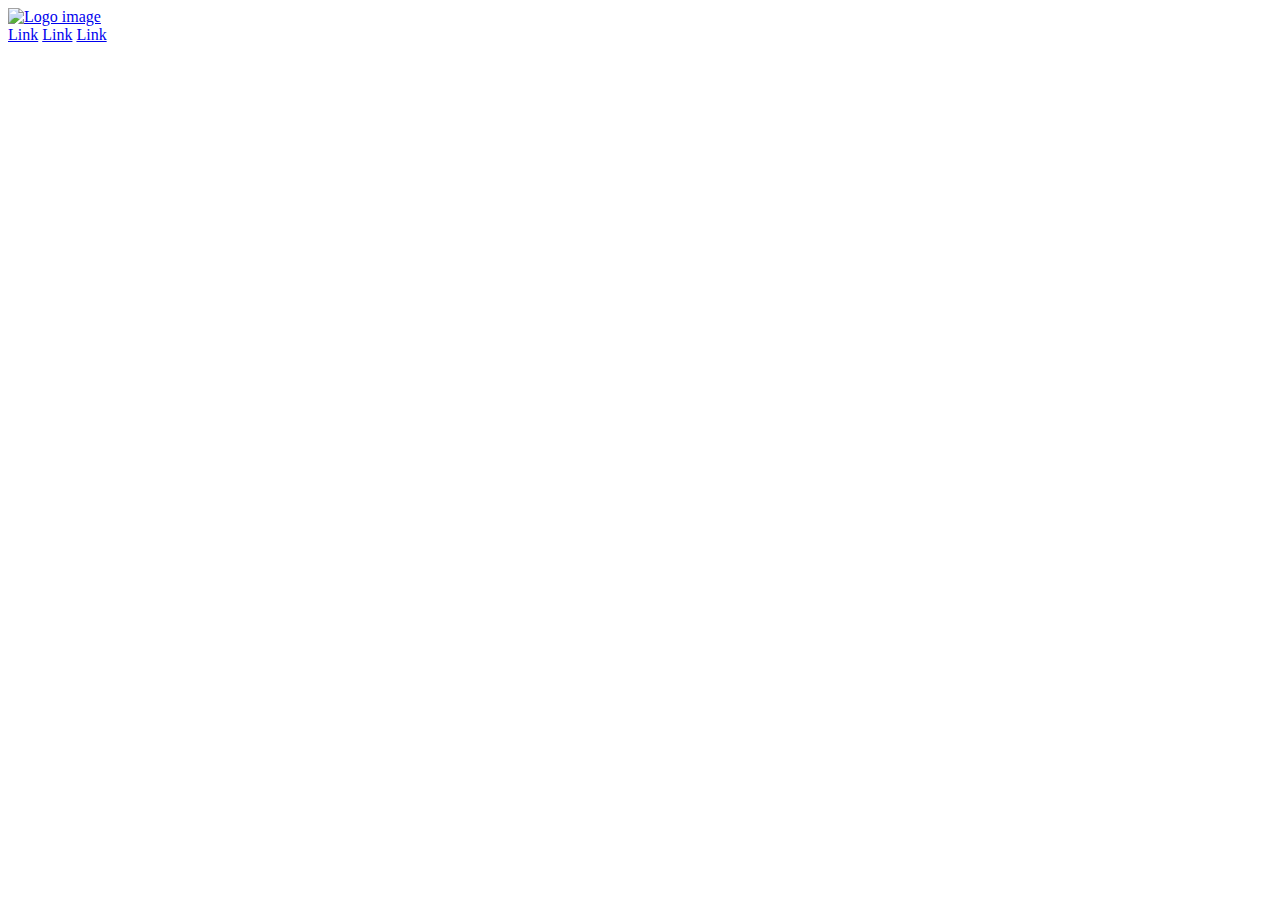
==== html_advanced/index.html @ c26e6ccd "Completed task 1" ====
<!DOCTYPE html>
<html>
    <head>
    </head>
    <body>
        <header>
            <div>
                <a href="https://www.google.com/"><img src="https://media.istockphoto.com/id/1371547852/photo/hello-and-welcome-written-white-lightbox-sitting-on-blue-background.jpg?s=612x612&w=0&k=20&c=yHoWPj8ku6gylmAngW2QSgHY-gNaaO5baG-ozYWZq1c=" alt="Logo image" width="100px"</a>
                <div>
                    <a href="https://www.google.com/">Link</a>
                    <a href="https://www.google.com/">Link</a>
                    <a href="https://www.google.com/">Link</a>
                </div>
            </div>
        </header>
    </body>
</html>
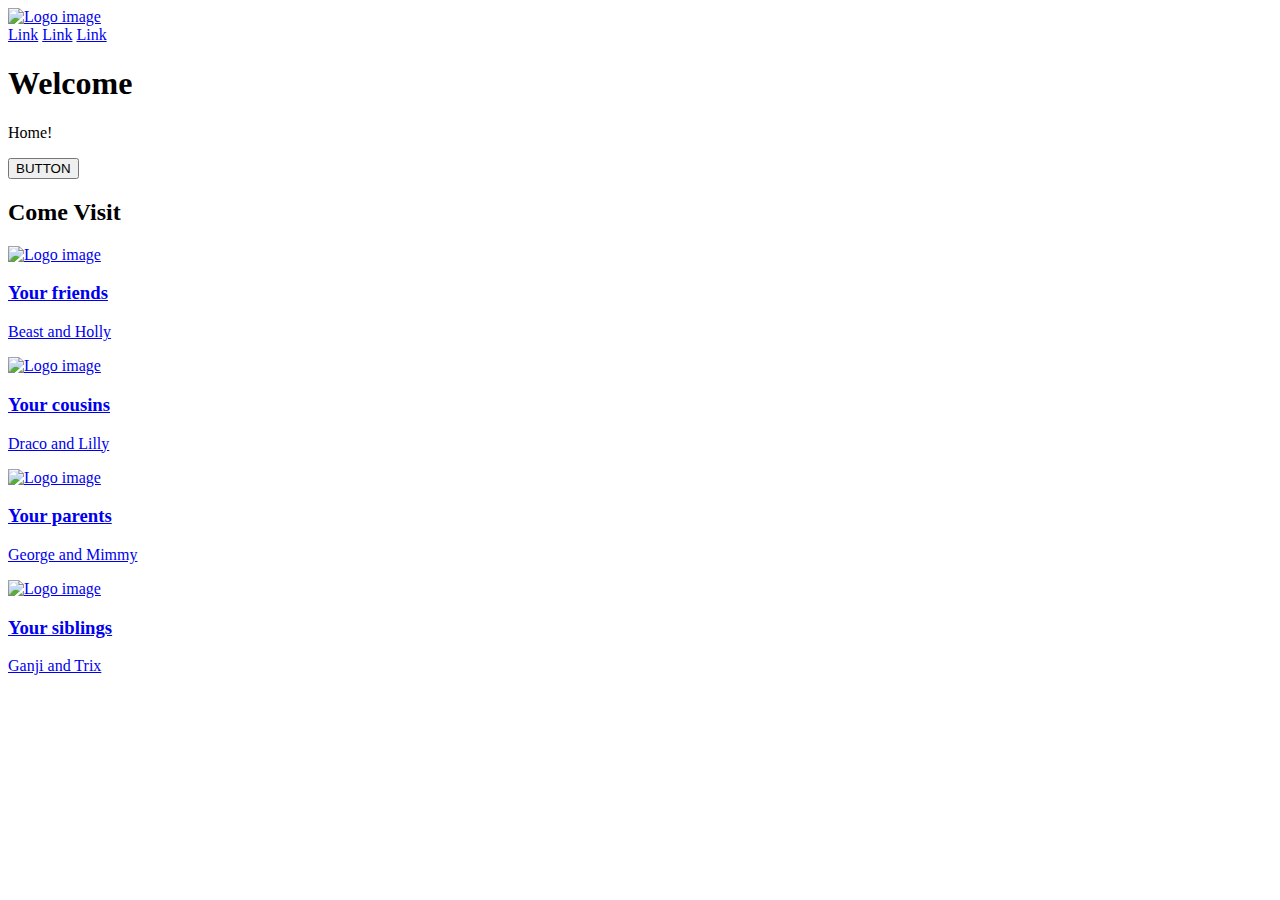
==== commit ef28f32a: "Added main, section, and divs w/ it's properties" ====
--- a/html_advanced/index.html
+++ b/html_advanced/index.html
@@ -14,4 +14,36 @@
             </div>
         </header>
     </body>
+    <main>
+        <section>
+            <div>
+                <h1>Welcome</h1>
+                <p>Home!</p>
+                <button>BUTTON</button>
+            </div>
+            <div>
+                <h2>Come Visit</h2>
+                <div>
+                    <a href="https://www.google.com/"><img src="https://media.istockphoto.com/id/1371547852/photo/hello-and-welcome-written-white-lightbox-sitting-on-blue-background.jpg?s=612x612&w=0&k=20&c=yHoWPj8ku6gylmAngW2QSgHY-gNaaO5baG-ozYWZq1c=" alt="Logo image" width="100px"</a>
+                    <h3>Your friends</h3>
+                    <p>Beast and Holly</p>
+                </div>
+                <div>
+                    <a href="https://www.google.com/"><img src="https://media.istockphoto.com/id/1371547852/photo/hello-and-welcome-written-white-lightbox-sitting-on-blue-background.jpg?s=612x612&w=0&k=20&c=yHoWPj8ku6gylmAngW2QSgHY-gNaaO5baG-ozYWZq1c=" alt="Logo image" width="100px"</a>
+                    <h3>Your cousins</h3>
+                    <p>Draco and Lilly</p>
+                </div>
+                <div>
+                    <a href="https://www.google.com/"><img src="https://media.istockphoto.com/id/1371547852/photo/hello-and-welcome-written-white-lightbox-sitting-on-blue-background.jpg?s=612x612&w=0&k=20&c=yHoWPj8ku6gylmAngW2QSgHY-gNaaO5baG-ozYWZq1c=" alt="Logo image" width="100px"</a>
+                    <h3>Your parents</h3>
+                    <p>George and Mimmy</p>
+                </div>
+                <div>
+                    <a href="https://www.google.com/"><img src="https://media.istockphoto.com/id/1371547852/photo/hello-and-welcome-written-white-lightbox-sitting-on-blue-background.jpg?s=612x612&w=0&k=20&c=yHoWPj8ku6gylmAngW2QSgHY-gNaaO5baG-ozYWZq1c=" alt="Logo image" width="100px"</a>
+                    <h3>Your siblings</h3>
+                    <p>Ganji and Trix</p>
+                </div>
+            </div>
+        </section>
+    </main>
 </html>
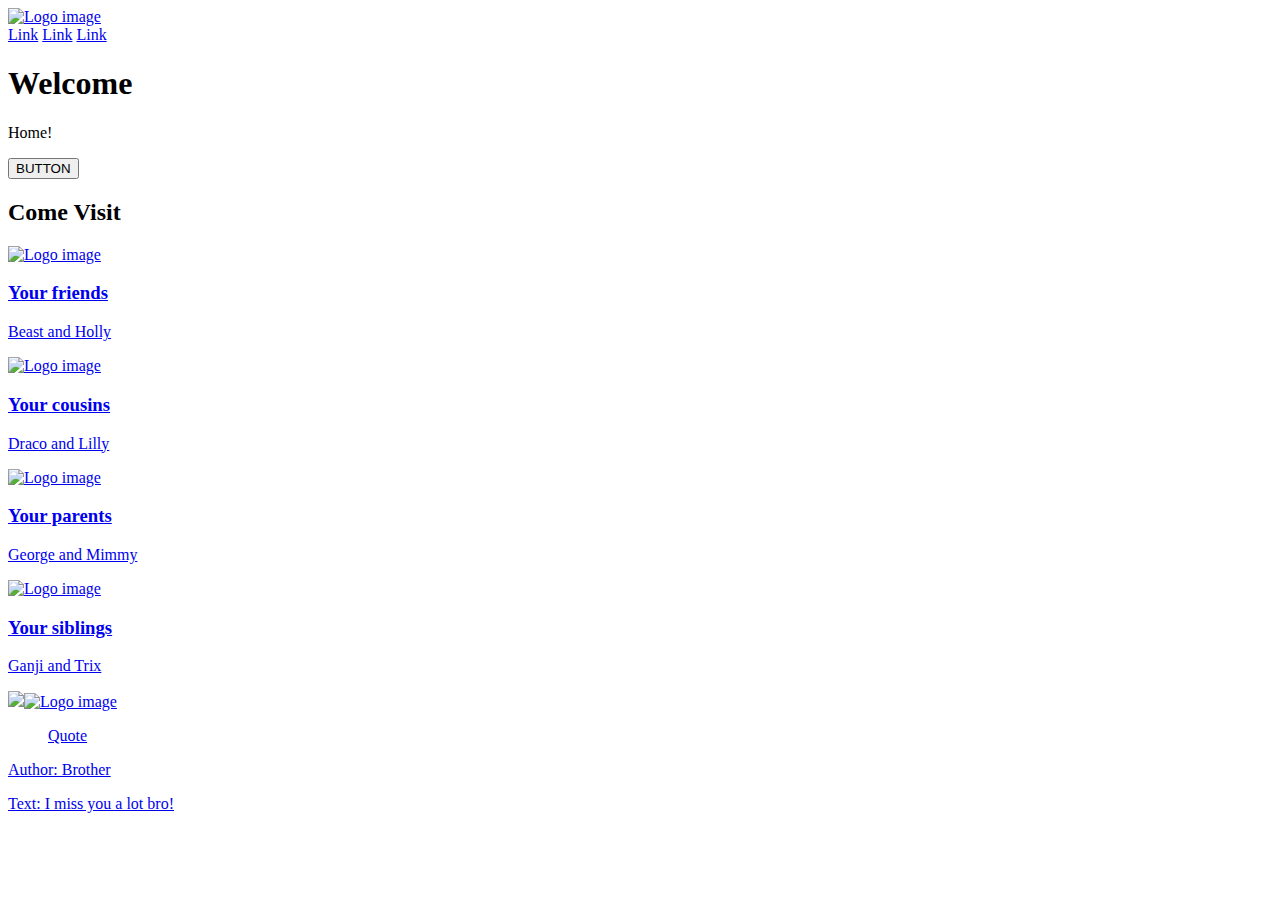
==== commit dcd9421a: "+ blockquote inside div and section" ====
--- a/html_advanced/index.html
+++ b/html_advanced/index.html
@@ -45,5 +45,15 @@
                 </div>
             </div>
         </section>
+        <section>
+            <div>
+                <a href="https://www.google.com/"><img src="<a href="https://www.google.com/"><img src="https://media.istockphoto.com/id/1371547852/photo/hello-and-welcome-written-white-lightbox-sitting-on-blue-background.jpg?s=612x612&w=0&k=20&c=yHoWPj8ku6gylmAngW2QSgHY-gNaaO5baG-ozYWZq1c=" alt="Logo image" width="100px"</a>
+                <div>
+                    <blockquote>Quote</blockquote>
+                    <p>Author: Brother</p>
+                    <p>Text: I miss you a lot bro!</p>
+                </div>
+            </div>
+        </section>
     </main>
 </html>
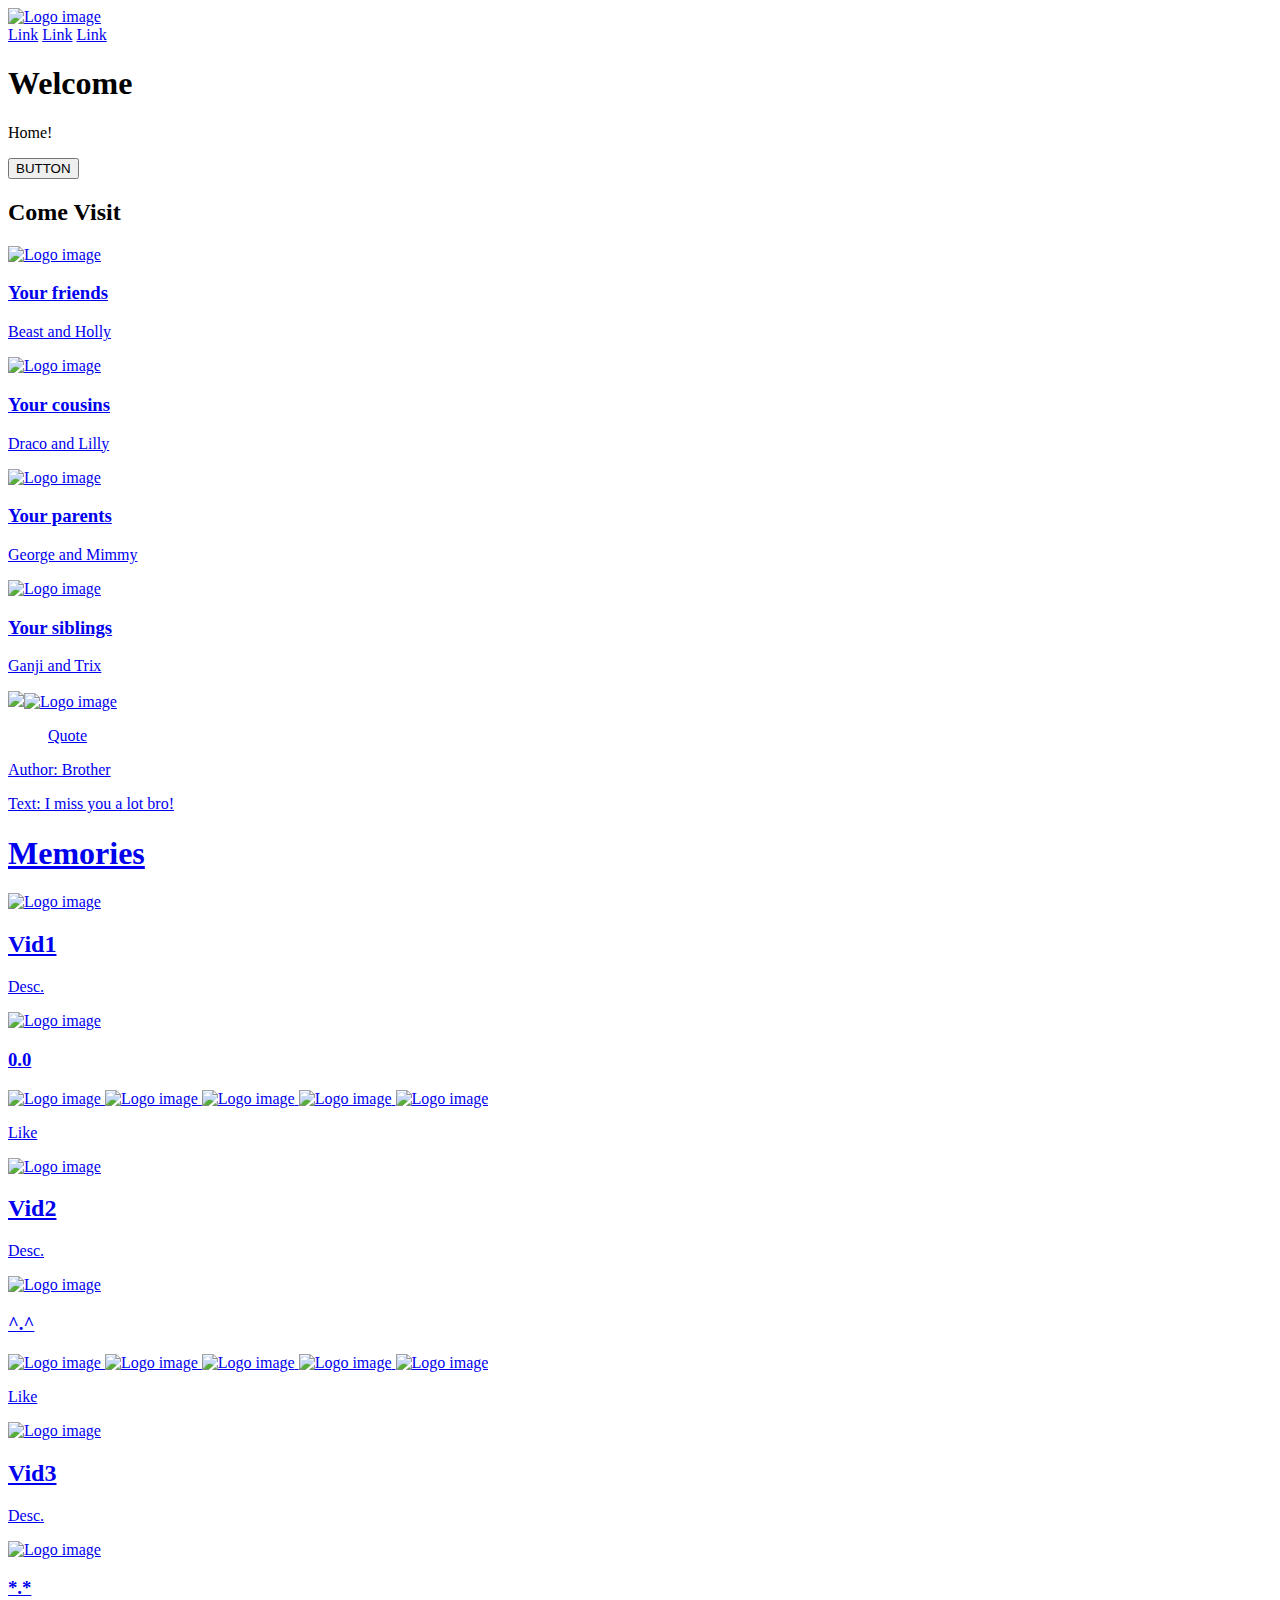
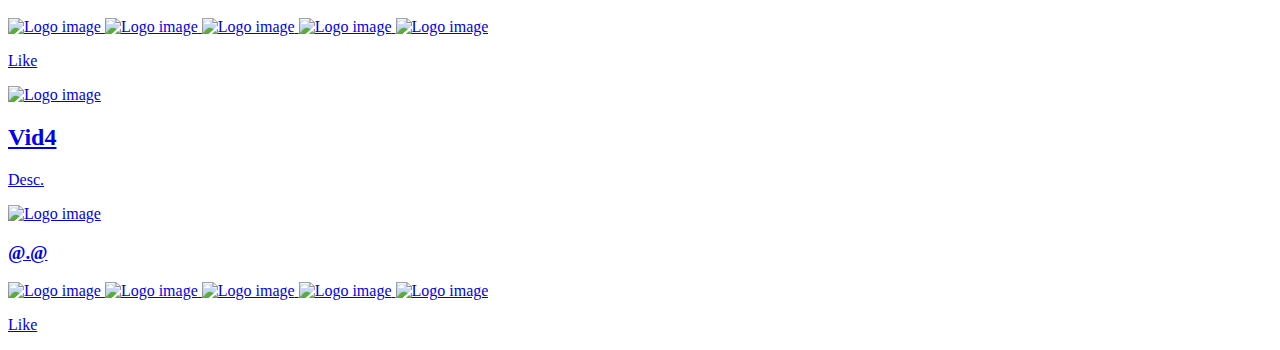
==== commit 2f5dad21: "Video List added w/ sections, div and links" ====
--- a/html_advanced/index.html
+++ b/html_advanced/index.html
@@ -55,5 +55,90 @@
                 </div>
             </div>
         </section>
+        <section>
+            <div>
+                <h1>Memories</h1>
+                <div>
+                    <div>
+                        <a href="https://www.google.com/"><img src="https://media.istockphoto.com/id/1371547852/photo/hello-and-welcome-written-white-lightbox-sitting-on-blue-background.jpg?s=612x612&w=0&k=20&c=yHoWPj8ku6gylmAngW2QSgHY-gNaaO5baG-ozYWZq1c=" alt="Logo image" width="100px"</a>
+                        <h2>Vid1</h2>
+                        <p>Desc.</p>
+                        <div>
+                            <a href="https://www.google.com/"><img src="https://media.istockphoto.com/id/1371547852/photo/hello-and-welcome-written-white-lightbox-sitting-on-blue-background.jpg?s=612x612&w=0&k=20&c=yHoWPj8ku6gylmAngW2QSgHY-gNaaO5baG-ozYWZq1c=" alt="Logo image" width="100px"</a>
+                            <h3>0.0</h3>
+                        </div>
+                        <div>
+                            <div>
+                                <a href="https://www.google.com/"><img src="https://media.istockphoto.com/id/1371547852/photo/hello-and-welcome-written-white-lightbox-sitting-on-blue-background.jpg?s=612x612&w=0&k=20&c=yHoWPj8ku6gylmAngW2QSgHY-gNaaO5baG-ozYWZq1c=" alt="Logo image" width="100px"</a>
+                                <a href="https://www.google.com/"><img src="https://media.istockphoto.com/id/1371547852/photo/hello-and-welcome-written-white-lightbox-sitting-on-blue-background.jpg?s=612x612&w=0&k=20&c=yHoWPj8ku6gylmAngW2QSgHY-gNaaO5baG-ozYWZq1c=" alt="Logo image" width="100px"</a>
+                                <a href="https://www.google.com/"><img src="https://media.istockphoto.com/id/1371547852/photo/hello-and-welcome-written-white-lightbox-sitting-on-blue-background.jpg?s=612x612&w=0&k=20&c=yHoWPj8ku6gylmAngW2QSgHY-gNaaO5baG-ozYWZq1c=" alt="Logo image" width="100px"</a>
+                                <a href="https://www.google.com/"><img src="https://media.istockphoto.com/id/1371547852/photo/hello-and-welcome-written-white-lightbox-sitting-on-blue-background.jpg?s=612x612&w=0&k=20&c=yHoWPj8ku6gylmAngW2QSgHY-gNaaO5baG-ozYWZq1c=" alt="Logo image" width="100px"</a>
+                                <a href="https://www.google.com/"><img src="https://media.istockphoto.com/id/1371547852/photo/hello-and-welcome-written-white-lightbox-sitting-on-blue-background.jpg?s=612x612&w=0&k=20&c=yHoWPj8ku6gylmAngW2QSgHY-gNaaO5baG-ozYWZq1c=" alt="Logo image" width="100px"</a>
+                            </div>
+                            <p>Like</p>
+                        </div>
+                    </div>
+                    <div>
+                        <a href="https://www.google.com/"><img src="https://media.istockphoto.com/id/1371547852/photo/hello-and-welcome-written-white-lightbox-sitting-on-blue-background.jpg?s=612x612&w=0&k=20&c=yHoWPj8ku6gylmAngW2QSgHY-gNaaO5baG-ozYWZq1c=" alt="Logo image" width="100px"</a>
+                        <h2>Vid2</h2>
+                        <p>Desc.</p>
+                        <div>
+                            <a href="https://www.google.com/"><img src="https://media.istockphoto.com/id/1371547852/photo/hello-and-welcome-written-white-lightbox-sitting-on-blue-background.jpg?s=612x612&w=0&k=20&c=yHoWPj8ku6gylmAngW2QSgHY-gNaaO5baG-ozYWZq1c=" alt="Logo image" width="100px"</a>
+                            <h3>^.^</h3>
+                        </div>
+                        <div>
+                            <div>
+                                <a href="https://www.google.com/"><img src="https://media.istockphoto.com/id/1371547852/photo/hello-and-welcome-written-white-lightbox-sitting-on-blue-background.jpg?s=612x612&w=0&k=20&c=yHoWPj8ku6gylmAngW2QSgHY-gNaaO5baG-ozYWZq1c=" alt="Logo image" width="100px"</a>
+                                <a href="https://www.google.com/"><img src="https://media.istockphoto.com/id/1371547852/photo/hello-and-welcome-written-white-lightbox-sitting-on-blue-background.jpg?s=612x612&w=0&k=20&c=yHoWPj8ku6gylmAngW2QSgHY-gNaaO5baG-ozYWZq1c=" alt="Logo image" width="100px"</a>
+                                <a href="https://www.google.com/"><img src="https://media.istockphoto.com/id/1371547852/photo/hello-and-welcome-written-white-lightbox-sitting-on-blue-background.jpg?s=612x612&w=0&k=20&c=yHoWPj8ku6gylmAngW2QSgHY-gNaaO5baG-ozYWZq1c=" alt="Logo image" width="100px"</a>
+                                <a href="https://www.google.com/"><img src="https://media.istockphoto.com/id/1371547852/photo/hello-and-welcome-written-white-lightbox-sitting-on-blue-background.jpg?s=612x612&w=0&k=20&c=yHoWPj8ku6gylmAngW2QSgHY-gNaaO5baG-ozYWZq1c=" alt="Logo image" width="100px"</a>
+                                <a href="https://www.google.com/"><img src="https://media.istockphoto.com/id/1371547852/photo/hello-and-welcome-written-white-lightbox-sitting-on-blue-background.jpg?s=612x612&w=0&k=20&c=yHoWPj8ku6gylmAngW2QSgHY-gNaaO5baG-ozYWZq1c=" alt="Logo image" width="100px"</a>
+                            </div>
+                            <p>Like</p>
+                        </div>
+                    </div>
+                    <div>
+                        <a href="https://www.google.com/"><img src="https://media.istockphoto.com/id/1371547852/photo/hello-and-welcome-written-white-lightbox-sitting-on-blue-background.jpg?s=612x612&w=0&k=20&c=yHoWPj8ku6gylmAngW2QSgHY-gNaaO5baG-ozYWZq1c=" alt="Logo image" width="100px"</a>
+                        <h2>Vid3</h2>
+                        <p>Desc.</p>
+                        <div>
+                            <a href="https://www.google.com/"><img src="https://media.istockphoto.com/id/1371547852/photo/hello-and-welcome-written-white-lightbox-sitting-on-blue-background.jpg?s=612x612&w=0&k=20&c=yHoWPj8ku6gylmAngW2QSgHY-gNaaO5baG-ozYWZq1c=" alt="Logo image" width="100px"</a>
+                            <h3>*.*</h3>
+                        </div>
+                        <div>
+                            <div>
+                                <a href="https://www.google.com/"><img src="https://media.istockphoto.com/id/1371547852/photo/hello-and-welcome-written-white-lightbox-sitting-on-blue-background.jpg?s=612x612&w=0&k=20&c=yHoWPj8ku6gylmAngW2QSgHY-gNaaO5baG-ozYWZq1c=" alt="Logo image" width="100px"</a>
+                                <a href="https://www.google.com/"><img src="https://media.istockphoto.com/id/1371547852/photo/hello-and-welcome-written-white-lightbox-sitting-on-blue-background.jpg?s=612x612&w=0&k=20&c=yHoWPj8ku6gylmAngW2QSgHY-gNaaO5baG-ozYWZq1c=" alt="Logo image" width="100px"</a>
+                                <a href="https://www.google.com/"><img src="https://media.istockphoto.com/id/1371547852/photo/hello-and-welcome-written-white-lightbox-sitting-on-blue-background.jpg?s=612x612&w=0&k=20&c=yHoWPj8ku6gylmAngW2QSgHY-gNaaO5baG-ozYWZq1c=" alt="Logo image" width="100px"</a>
+                                <a href="https://www.google.com/"><img src="https://media.istockphoto.com/id/1371547852/photo/hello-and-welcome-written-white-lightbox-sitting-on-blue-background.jpg?s=612x612&w=0&k=20&c=yHoWPj8ku6gylmAngW2QSgHY-gNaaO5baG-ozYWZq1c=" alt="Logo image" width="100px"</a>
+                                <a href="https://www.google.com/"><img src="https://media.istockphoto.com/id/1371547852/photo/hello-and-welcome-written-white-lightbox-sitting-on-blue-background.jpg?s=612x612&w=0&k=20&c=yHoWPj8ku6gylmAngW2QSgHY-gNaaO5baG-ozYWZq1c=" alt="Logo image" width="100px"</a>
+                            </div>
+                            <p>Like</p>
+                        </div>
+                    </div>
+                    <div>
+                        <div>
+                            <a href="https://www.google.com/"><img src="https://media.istockphoto.com/id/1371547852/photo/hello-and-welcome-written-white-lightbox-sitting-on-blue-background.jpg?s=612x612&w=0&k=20&c=yHoWPj8ku6gylmAngW2QSgHY-gNaaO5baG-ozYWZq1c=" alt="Logo image" width="100px"</a>
+                            <h2>Vid4</h2>
+                            <p>Desc.</p>
+                            <div>
+                                <a href="https://www.google.com/"><img src="https://media.istockphoto.com/id/1371547852/photo/hello-and-welcome-written-white-lightbox-sitting-on-blue-background.jpg?s=612x612&w=0&k=20&c=yHoWPj8ku6gylmAngW2QSgHY-gNaaO5baG-ozYWZq1c=" alt="Logo image" width="100px"</a>
+                                <h3>@.@</h3>
+                            </div>
+                            <div>
+                                <div>
+                                    <a href="https://www.google.com/"><img src="https://media.istockphoto.com/id/1371547852/photo/hello-and-welcome-written-white-lightbox-sitting-on-blue-background.jpg?s=612x612&w=0&k=20&c=yHoWPj8ku6gylmAngW2QSgHY-gNaaO5baG-ozYWZq1c=" alt="Logo image" width="100px"</a>
+                                    <a href="https://www.google.com/"><img src="https://media.istockphoto.com/id/1371547852/photo/hello-and-welcome-written-white-lightbox-sitting-on-blue-background.jpg?s=612x612&w=0&k=20&c=yHoWPj8ku6gylmAngW2QSgHY-gNaaO5baG-ozYWZq1c=" alt="Logo image" width="100px"</a>
+                                    <a href="https://www.google.com/"><img src="https://media.istockphoto.com/id/1371547852/photo/hello-and-welcome-written-white-lightbox-sitting-on-blue-background.jpg?s=612x612&w=0&k=20&c=yHoWPj8ku6gylmAngW2QSgHY-gNaaO5baG-ozYWZq1c=" alt="Logo image" width="100px"</a>
+                                    <a href="https://www.google.com/"><img src="https://media.istockphoto.com/id/1371547852/photo/hello-and-welcome-written-white-lightbox-sitting-on-blue-background.jpg?s=612x612&w=0&k=20&c=yHoWPj8ku6gylmAngW2QSgHY-gNaaO5baG-ozYWZq1c=" alt="Logo image" width="100px"</a>
+                                    <a href="https://www.google.com/"><img src="https://media.istockphoto.com/id/1371547852/photo/hello-and-welcome-written-white-lightbox-sitting-on-blue-background.jpg?s=612x612&w=0&k=20&c=yHoWPj8ku6gylmAngW2QSgHY-gNaaO5baG-ozYWZq1c=" alt="Logo image" width="100px"</a>
+                                </div>
+                                <p>Like</p>
+                            </div>
+                        </div>
+                    </div>
+                </div>
+            </div>
+        </section>
     </main>
 </html>
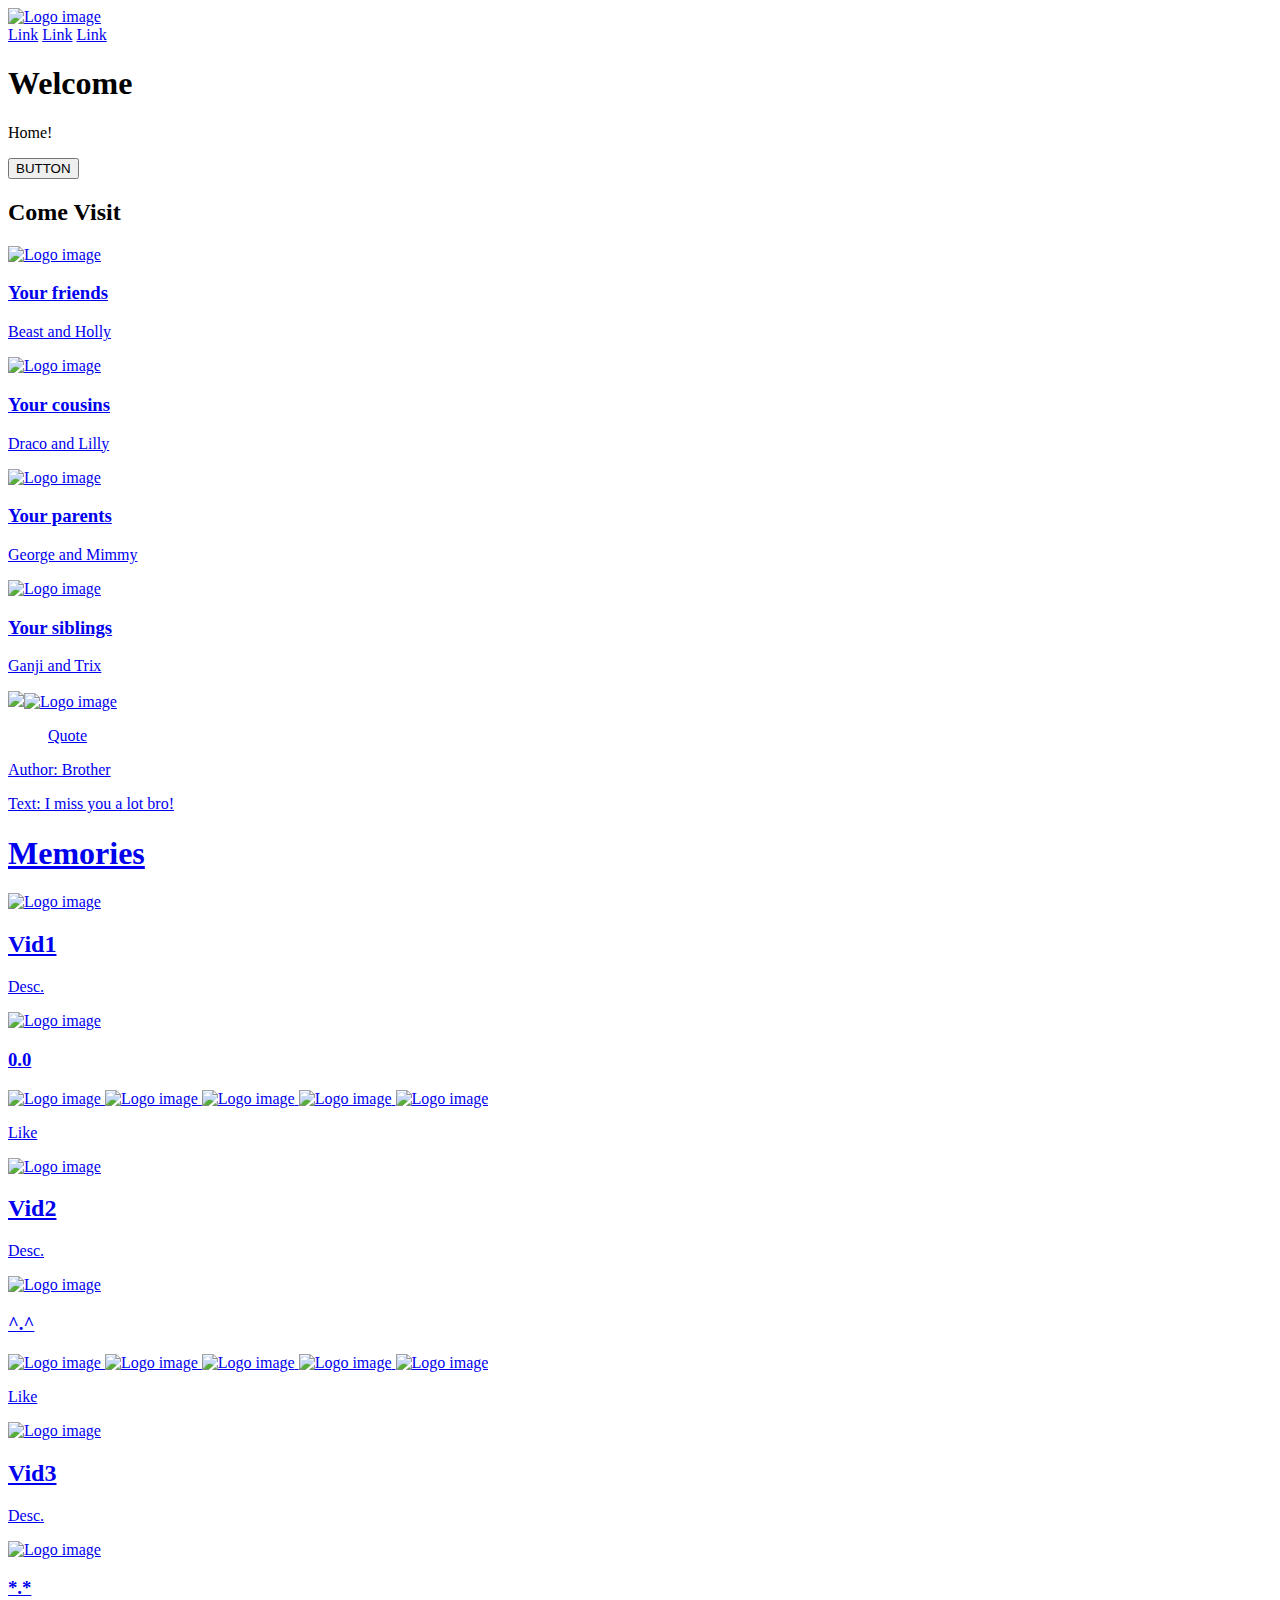
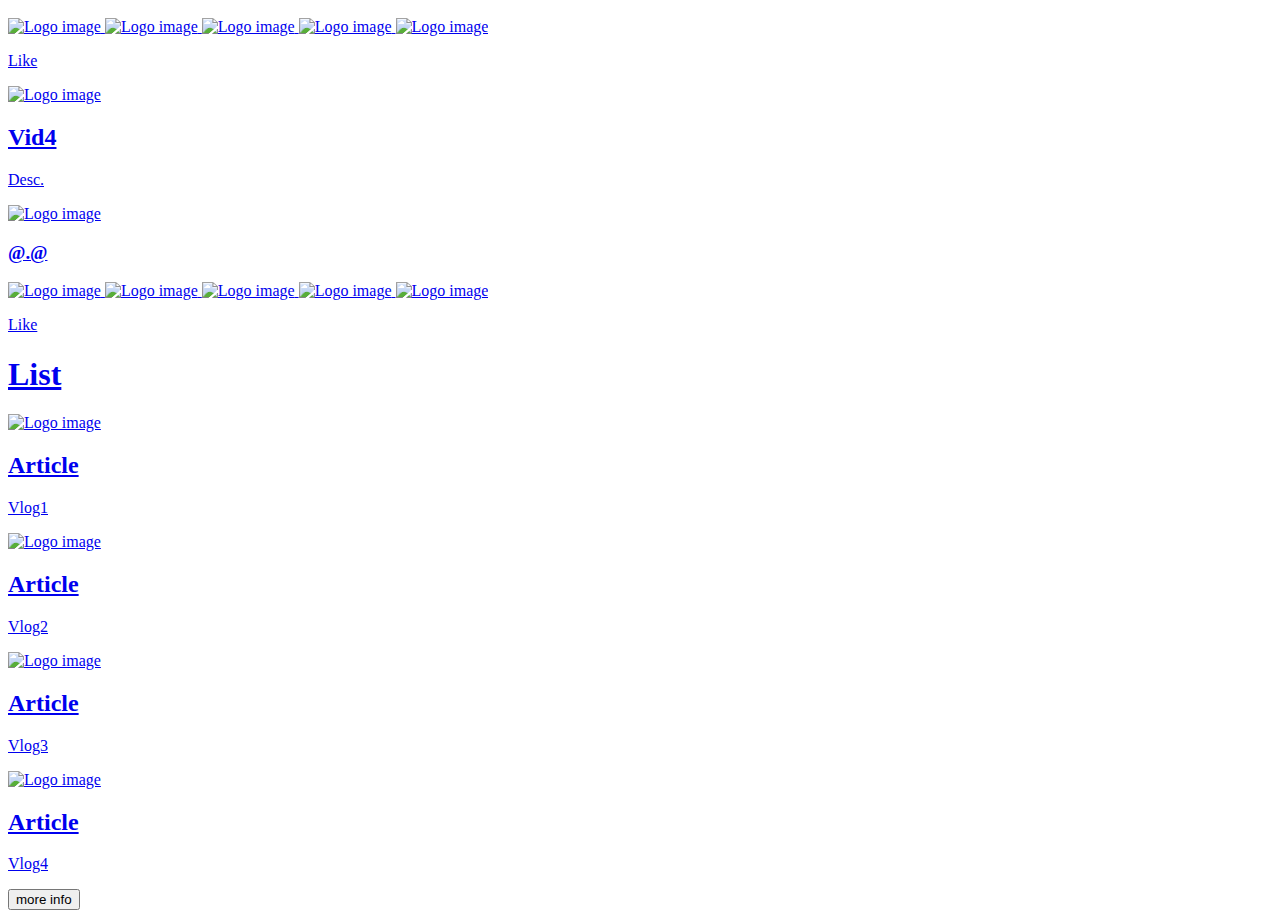
==== commit ae417012: "done" ====
--- a/html_advanced/index.html
+++ b/html_advanced/index.html
@@ -140,5 +140,29 @@
                 </div>
             </div>
         </section>
+        <section>
+            <h1>List</h1>
+            <div>
+                <a href="https://www.google.com/"><img src="https://media.istockphoto.com/id/1371547852/photo/hello-and-welcome-written-white-lightbox-sitting-on-blue-background.jpg?s=612x612&w=0&k=20&c=yHoWPj8ku6gylmAngW2QSgHY-gNaaO5baG-ozYWZq1c=" alt="Logo image" width="100px"</a>
+                <h2>Article</h2>
+                <p>Vlog1</p>
+            </div>
+            <div>
+                <a href="https://www.google.com/"><img src="https://media.istockphoto.com/id/1371547852/photo/hello-and-welcome-written-white-lightbox-sitting-on-blue-background.jpg?s=612x612&w=0&k=20&c=yHoWPj8ku6gylmAngW2QSgHY-gNaaO5baG-ozYWZq1c=" alt="Logo image" width="100px"</a>
+                <h2>Article</h2>
+                <p>Vlog2</p>
+            </div>
+            <div>
+                <a href="https://www.google.com/"><img src="https://media.istockphoto.com/id/1371547852/photo/hello-and-welcome-written-white-lightbox-sitting-on-blue-background.jpg?s=612x612&w=0&k=20&c=yHoWPj8ku6gylmAngW2QSgHY-gNaaO5baG-ozYWZq1c=" alt="Logo image" width="100px"</a>
+                <h2>Article</h2>
+                <p>Vlog3</p>
+            </div>
+            <div>
+                <a href="https://www.google.com/"><img src="https://media.istockphoto.com/id/1371547852/photo/hello-and-welcome-written-white-lightbox-sitting-on-blue-background.jpg?s=612x612&w=0&k=20&c=yHoWPj8ku6gylmAngW2QSgHY-gNaaO5baG-ozYWZq1c=" alt="Logo image" width="100px"</a>
+                <h2>Article</h2>
+                <p>Vlog4</p>
+            </div>
+            <button>more info</button>
+        </section>
     </main>
 </html>
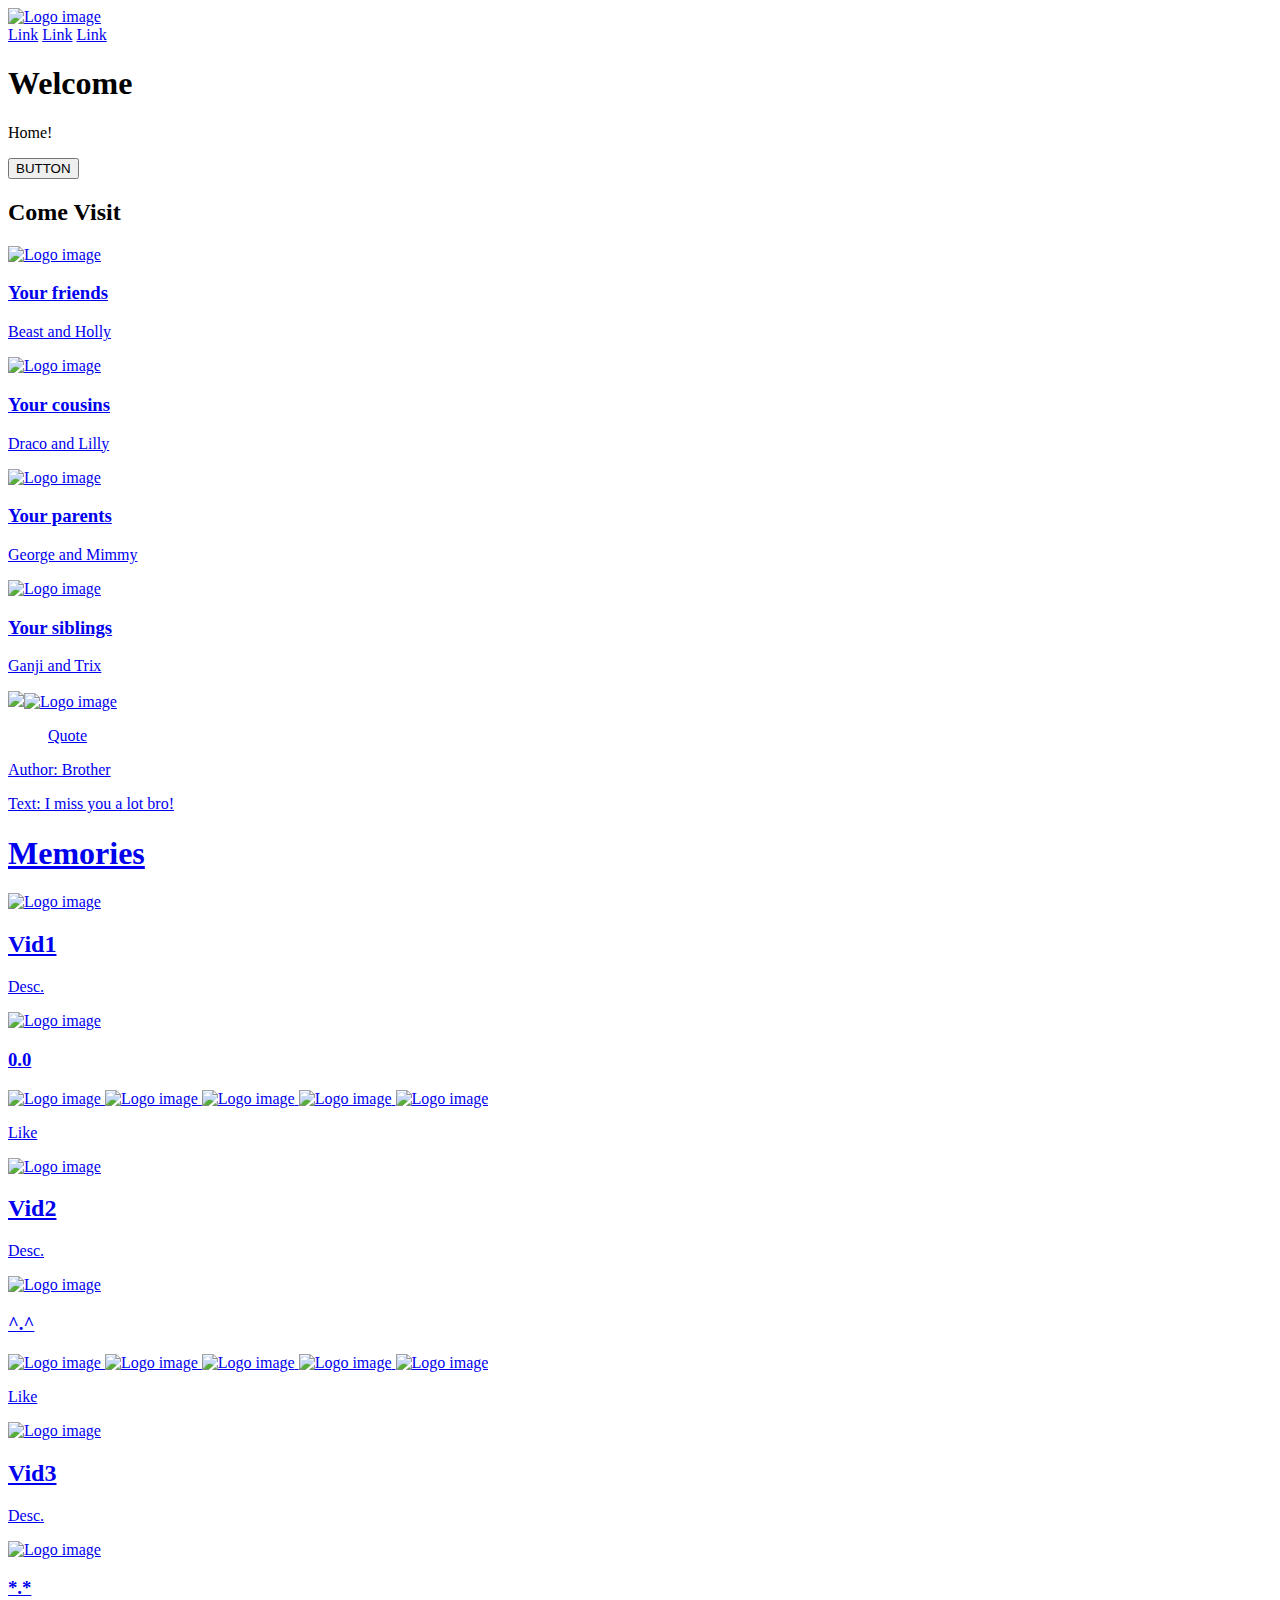
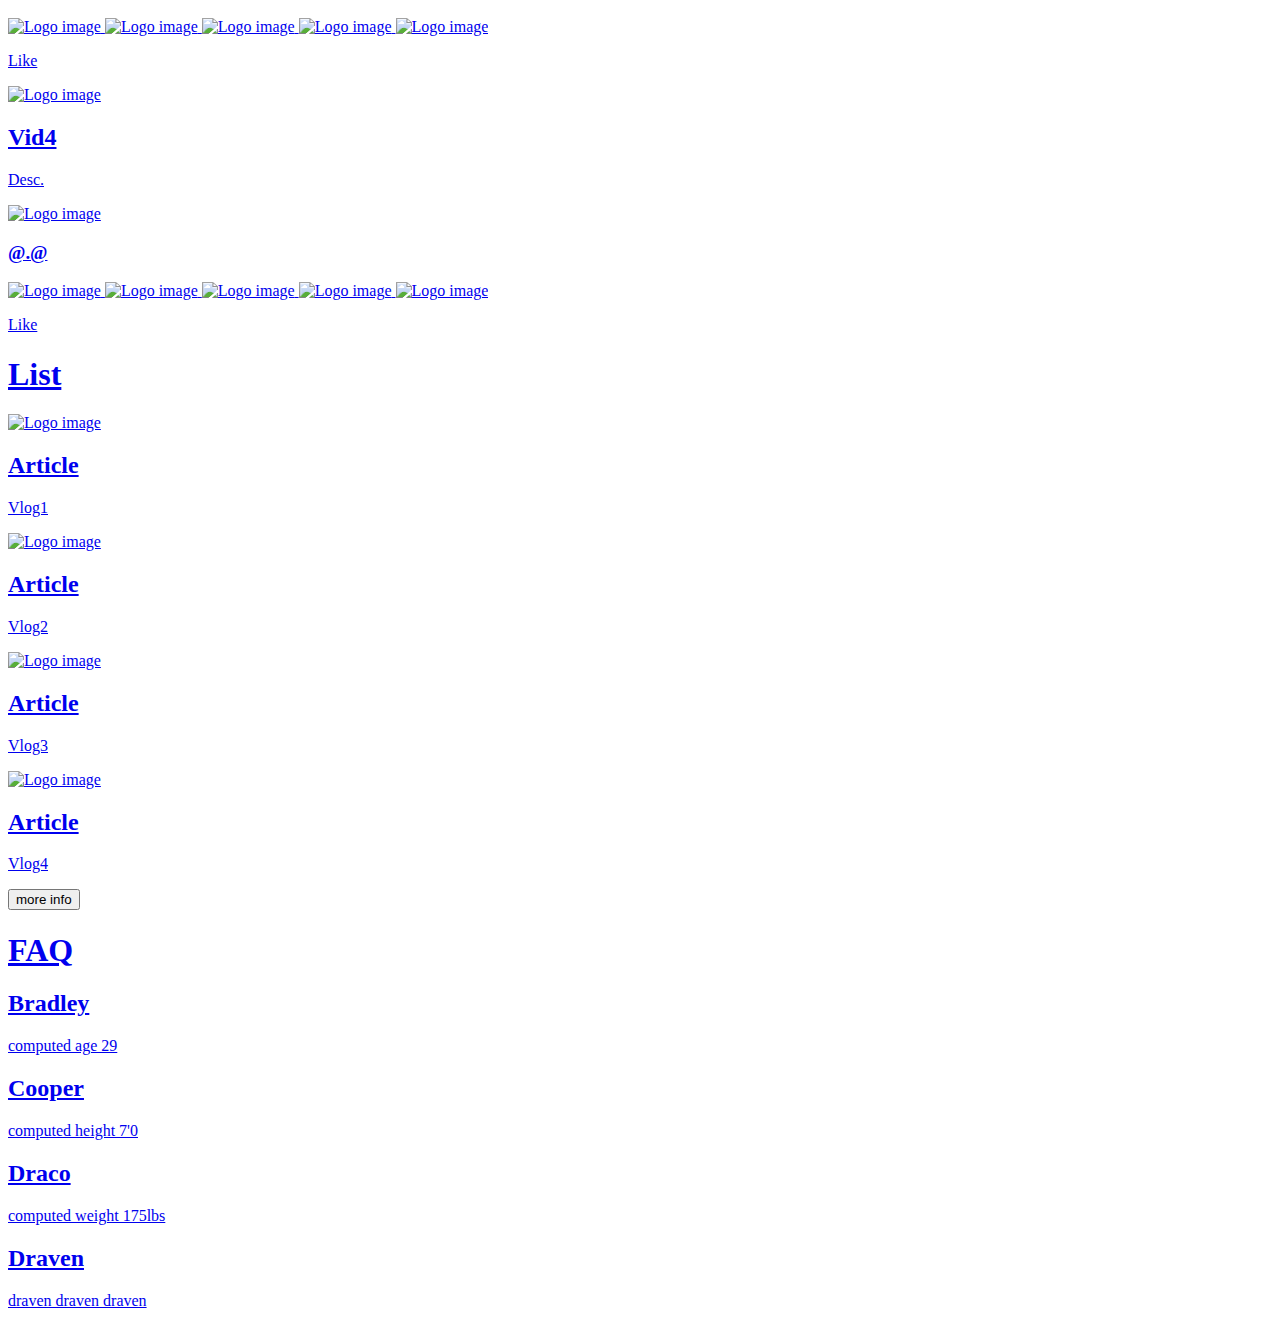
==== commit a9bf751e: "added the FAQ" ====
--- a/html_advanced/index.html
+++ b/html_advanced/index.html
@@ -164,5 +164,28 @@
             </div>
             <button>more info</button>
         </section>
+        <section>
+            <h1>FAQ</h1>
+            <div>
+                <div>
+                    <div>
+                        <h2>Bradley</h2>
+                        <p>computed age 29</p>
+                    </div>
+                    <div>
+                        <h2>Cooper</h2>
+                        <p>computed height 7'0</p>
+                    </div>
+                    <div>
+                        <h2>Draco</h2>
+                        <p>computed weight 175lbs</p>
+                    </div>
+                    <div>
+                        <h2>Draven</h2>
+                        <p>draven draven draven</p>
+                    </div>
+                </div>
+            </div>
+        </section>
     </main>
 </html>
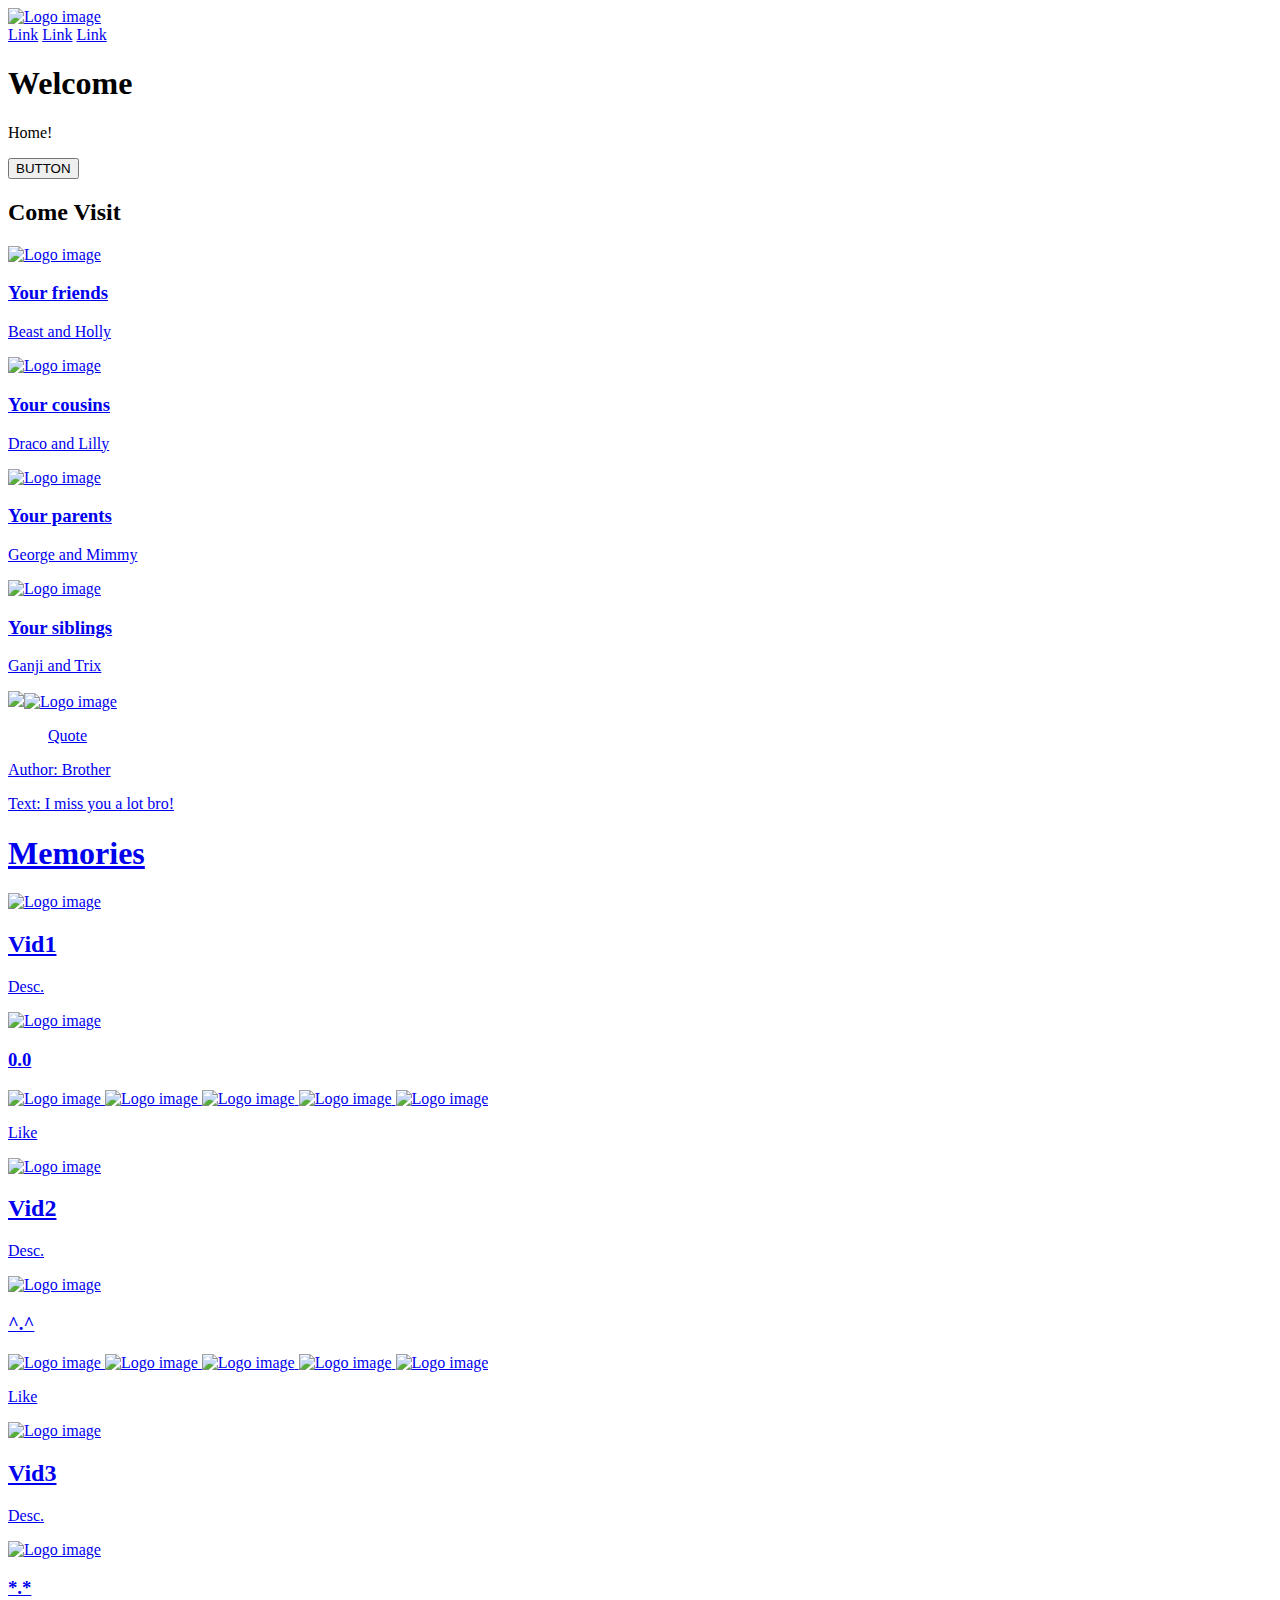
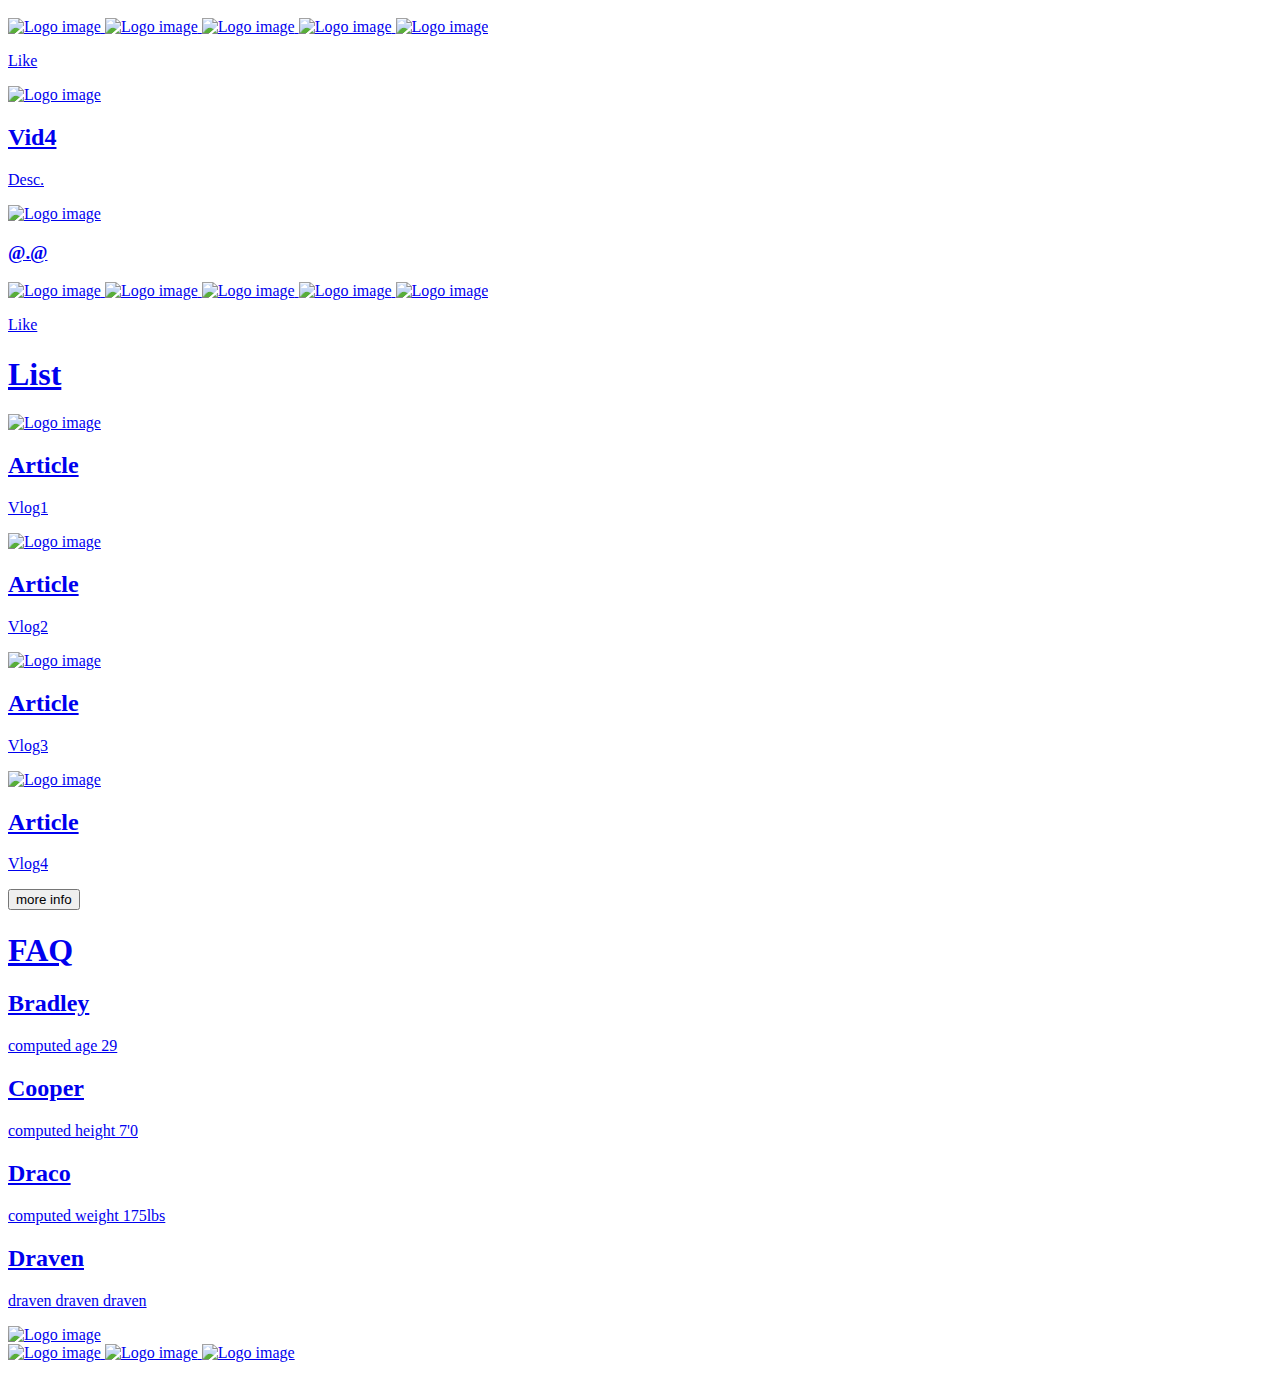
==== commit 9083c46d: "footer added" ====
--- a/html_advanced/index.html
+++ b/html_advanced/index.html
@@ -13,179 +13,194 @@
                 </div>
             </div>
         </header>
+        <main>
+            <section>
+                <div>
+                    <h1>Welcome</h1>
+                    <p>Home!</p>
+                    <button>BUTTON</button>
+                </div>
+                <div>
+                    <h2>Come Visit</h2>
+                    <div>
+                        <a href="https://www.google.com/"><img src="https://media.istockphoto.com/id/1371547852/photo/hello-and-welcome-written-white-lightbox-sitting-on-blue-background.jpg?s=612x612&w=0&k=20&c=yHoWPj8ku6gylmAngW2QSgHY-gNaaO5baG-ozYWZq1c=" alt="Logo image" width="100px"</a>
+                        <h3>Your friends</h3>
+                        <p>Beast and Holly</p>
+                    </div>
+                    <div>
+                        <a href="https://www.google.com/"><img src="https://media.istockphoto.com/id/1371547852/photo/hello-and-welcome-written-white-lightbox-sitting-on-blue-background.jpg?s=612x612&w=0&k=20&c=yHoWPj8ku6gylmAngW2QSgHY-gNaaO5baG-ozYWZq1c=" alt="Logo image" width="100px"</a>
+                        <h3>Your cousins</h3>
+                        <p>Draco and Lilly</p>
+                    </div>
+                    <div>
+                        <a href="https://www.google.com/"><img src="https://media.istockphoto.com/id/1371547852/photo/hello-and-welcome-written-white-lightbox-sitting-on-blue-background.jpg?s=612x612&w=0&k=20&c=yHoWPj8ku6gylmAngW2QSgHY-gNaaO5baG-ozYWZq1c=" alt="Logo image" width="100px"</a>
+                        <h3>Your parents</h3>
+                        <p>George and Mimmy</p>
+                    </div>
+                    <div>
+                        <a href="https://www.google.com/"><img src="https://media.istockphoto.com/id/1371547852/photo/hello-and-welcome-written-white-lightbox-sitting-on-blue-background.jpg?s=612x612&w=0&k=20&c=yHoWPj8ku6gylmAngW2QSgHY-gNaaO5baG-ozYWZq1c=" alt="Logo image" width="100px"</a>
+                        <h3>Your siblings</h3>
+                        <p>Ganji and Trix</p>
+                    </div>
+                </div>
+            </section>
+            <section>
+                <div>
+                    <a href="https://www.google.com/"><img src="<a href="https://www.google.com/"><img src="https://media.istockphoto.com/id/1371547852/photo/hello-and-welcome-written-white-lightbox-sitting-on-blue-background.jpg?s=612x612&w=0&k=20&c=yHoWPj8ku6gylmAngW2QSgHY-gNaaO5baG-ozYWZq1c=" alt="Logo image" width="100px"</a>
+                    <div>
+                        <blockquote>Quote</blockquote>
+                        <p>Author: Brother</p>
+                        <p>Text: I miss you a lot bro!</p>
+                    </div>
+                </div>
+            </section>
+            <section>
+                <div>
+                    <h1>Memories</h1>
+                    <div>
+                        <div>
+                            <a href="https://www.google.com/"><img src="https://media.istockphoto.com/id/1371547852/photo/hello-and-welcome-written-white-lightbox-sitting-on-blue-background.jpg?s=612x612&w=0&k=20&c=yHoWPj8ku6gylmAngW2QSgHY-gNaaO5baG-ozYWZq1c=" alt="Logo image" width="100px"</a>
+                            <h2>Vid1</h2>
+                            <p>Desc.</p>
+                            <div>
+                                <a href="https://www.google.com/"><img src="https://media.istockphoto.com/id/1371547852/photo/hello-and-welcome-written-white-lightbox-sitting-on-blue-background.jpg?s=612x612&w=0&k=20&c=yHoWPj8ku6gylmAngW2QSgHY-gNaaO5baG-ozYWZq1c=" alt="Logo image" width="100px"</a>
+                                <h3>0.0</h3>
+                            </div>
+                            <div>
+                                <div>
+                                    <a href="https://www.google.com/"><img src="https://media.istockphoto.com/id/1371547852/photo/hello-and-welcome-written-white-lightbox-sitting-on-blue-background.jpg?s=612x612&w=0&k=20&c=yHoWPj8ku6gylmAngW2QSgHY-gNaaO5baG-ozYWZq1c=" alt="Logo image" width="100px"</a>
+                                    <a href="https://www.google.com/"><img src="https://media.istockphoto.com/id/1371547852/photo/hello-and-welcome-written-white-lightbox-sitting-on-blue-background.jpg?s=612x612&w=0&k=20&c=yHoWPj8ku6gylmAngW2QSgHY-gNaaO5baG-ozYWZq1c=" alt="Logo image" width="100px"</a>
+                                    <a href="https://www.google.com/"><img src="https://media.istockphoto.com/id/1371547852/photo/hello-and-welcome-written-white-lightbox-sitting-on-blue-background.jpg?s=612x612&w=0&k=20&c=yHoWPj8ku6gylmAngW2QSgHY-gNaaO5baG-ozYWZq1c=" alt="Logo image" width="100px"</a>
+                                    <a href="https://www.google.com/"><img src="https://media.istockphoto.com/id/1371547852/photo/hello-and-welcome-written-white-lightbox-sitting-on-blue-background.jpg?s=612x612&w=0&k=20&c=yHoWPj8ku6gylmAngW2QSgHY-gNaaO5baG-ozYWZq1c=" alt="Logo image" width="100px"</a>
+                                    <a href="https://www.google.com/"><img src="https://media.istockphoto.com/id/1371547852/photo/hello-and-welcome-written-white-lightbox-sitting-on-blue-background.jpg?s=612x612&w=0&k=20&c=yHoWPj8ku6gylmAngW2QSgHY-gNaaO5baG-ozYWZq1c=" alt="Logo image" width="100px"</a>
+                                </div>
+                                <p>Like</p>
+                            </div>
+                        </div>
+                        <div>
+                            <a href="https://www.google.com/"><img src="https://media.istockphoto.com/id/1371547852/photo/hello-and-welcome-written-white-lightbox-sitting-on-blue-background.jpg?s=612x612&w=0&k=20&c=yHoWPj8ku6gylmAngW2QSgHY-gNaaO5baG-ozYWZq1c=" alt="Logo image" width="100px"</a>
+                            <h2>Vid2</h2>
+                            <p>Desc.</p>
+                            <div>
+                                <a href="https://www.google.com/"><img src="https://media.istockphoto.com/id/1371547852/photo/hello-and-welcome-written-white-lightbox-sitting-on-blue-background.jpg?s=612x612&w=0&k=20&c=yHoWPj8ku6gylmAngW2QSgHY-gNaaO5baG-ozYWZq1c=" alt="Logo image" width="100px"</a>
+                                <h3>^.^</h3>
+                            </div>
+                            <div>
+                                <div>
+                                    <a href="https://www.google.com/"><img src="https://media.istockphoto.com/id/1371547852/photo/hello-and-welcome-written-white-lightbox-sitting-on-blue-background.jpg?s=612x612&w=0&k=20&c=yHoWPj8ku6gylmAngW2QSgHY-gNaaO5baG-ozYWZq1c=" alt="Logo image" width="100px"</a>
+                                    <a href="https://www.google.com/"><img src="https://media.istockphoto.com/id/1371547852/photo/hello-and-welcome-written-white-lightbox-sitting-on-blue-background.jpg?s=612x612&w=0&k=20&c=yHoWPj8ku6gylmAngW2QSgHY-gNaaO5baG-ozYWZq1c=" alt="Logo image" width="100px"</a>
+                                    <a href="https://www.google.com/"><img src="https://media.istockphoto.com/id/1371547852/photo/hello-and-welcome-written-white-lightbox-sitting-on-blue-background.jpg?s=612x612&w=0&k=20&c=yHoWPj8ku6gylmAngW2QSgHY-gNaaO5baG-ozYWZq1c=" alt="Logo image" width="100px"</a>
+                                    <a href="https://www.google.com/"><img src="https://media.istockphoto.com/id/1371547852/photo/hello-and-welcome-written-white-lightbox-sitting-on-blue-background.jpg?s=612x612&w=0&k=20&c=yHoWPj8ku6gylmAngW2QSgHY-gNaaO5baG-ozYWZq1c=" alt="Logo image" width="100px"</a>
+                                    <a href="https://www.google.com/"><img src="https://media.istockphoto.com/id/1371547852/photo/hello-and-welcome-written-white-lightbox-sitting-on-blue-background.jpg?s=612x612&w=0&k=20&c=yHoWPj8ku6gylmAngW2QSgHY-gNaaO5baG-ozYWZq1c=" alt="Logo image" width="100px"</a>
+                                </div>
+                                <p>Like</p>
+                            </div>
+                        </div>
+                        <div>
+                            <a href="https://www.google.com/"><img src="https://media.istockphoto.com/id/1371547852/photo/hello-and-welcome-written-white-lightbox-sitting-on-blue-background.jpg?s=612x612&w=0&k=20&c=yHoWPj8ku6gylmAngW2QSgHY-gNaaO5baG-ozYWZq1c=" alt="Logo image" width="100px"</a>
+                            <h2>Vid3</h2>
+                            <p>Desc.</p>
+                            <div>
+                                <a href="https://www.google.com/"><img src="https://media.istockphoto.com/id/1371547852/photo/hello-and-welcome-written-white-lightbox-sitting-on-blue-background.jpg?s=612x612&w=0&k=20&c=yHoWPj8ku6gylmAngW2QSgHY-gNaaO5baG-ozYWZq1c=" alt="Logo image" width="100px"</a>
+                                <h3>*.*</h3>
+                            </div>
+                            <div>
+                                <div>
+                                    <a href="https://www.google.com/"><img src="https://media.istockphoto.com/id/1371547852/photo/hello-and-welcome-written-white-lightbox-sitting-on-blue-background.jpg?s=612x612&w=0&k=20&c=yHoWPj8ku6gylmAngW2QSgHY-gNaaO5baG-ozYWZq1c=" alt="Logo image" width="100px"</a>
+                                    <a href="https://www.google.com/"><img src="https://media.istockphoto.com/id/1371547852/photo/hello-and-welcome-written-white-lightbox-sitting-on-blue-background.jpg?s=612x612&w=0&k=20&c=yHoWPj8ku6gylmAngW2QSgHY-gNaaO5baG-ozYWZq1c=" alt="Logo image" width="100px"</a>
+                                    <a href="https://www.google.com/"><img src="https://media.istockphoto.com/id/1371547852/photo/hello-and-welcome-written-white-lightbox-sitting-on-blue-background.jpg?s=612x612&w=0&k=20&c=yHoWPj8ku6gylmAngW2QSgHY-gNaaO5baG-ozYWZq1c=" alt="Logo image" width="100px"</a>
+                                    <a href="https://www.google.com/"><img src="https://media.istockphoto.com/id/1371547852/photo/hello-and-welcome-written-white-lightbox-sitting-on-blue-background.jpg?s=612x612&w=0&k=20&c=yHoWPj8ku6gylmAngW2QSgHY-gNaaO5baG-ozYWZq1c=" alt="Logo image" width="100px"</a>
+                                    <a href="https://www.google.com/"><img src="https://media.istockphoto.com/id/1371547852/photo/hello-and-welcome-written-white-lightbox-sitting-on-blue-background.jpg?s=612x612&w=0&k=20&c=yHoWPj8ku6gylmAngW2QSgHY-gNaaO5baG-ozYWZq1c=" alt="Logo image" width="100px"</a>
+                                </div>
+                                <p>Like</p>
+                            </div>
+                        </div>
+                        <div>
+                            <div>
+                                <a href="https://www.google.com/"><img src="https://media.istockphoto.com/id/1371547852/photo/hello-and-welcome-written-white-lightbox-sitting-on-blue-background.jpg?s=612x612&w=0&k=20&c=yHoWPj8ku6gylmAngW2QSgHY-gNaaO5baG-ozYWZq1c=" alt="Logo image" width="100px"</a>
+                                <h2>Vid4</h2>
+                                <p>Desc.</p>
+                                <div>
+                                    <a href="https://www.google.com/"><img src="https://media.istockphoto.com/id/1371547852/photo/hello-and-welcome-written-white-lightbox-sitting-on-blue-background.jpg?s=612x612&w=0&k=20&c=yHoWPj8ku6gylmAngW2QSgHY-gNaaO5baG-ozYWZq1c=" alt="Logo image" width="100px"</a>
+                                    <h3>@.@</h3>
+                                </div>
+                                <div>
+                                    <div>
+                                        <a href="https://www.google.com/"><img src="https://media.istockphoto.com/id/1371547852/photo/hello-and-welcome-written-white-lightbox-sitting-on-blue-background.jpg?s=612x612&w=0&k=20&c=yHoWPj8ku6gylmAngW2QSgHY-gNaaO5baG-ozYWZq1c=" alt="Logo image" width="100px"</a>
+                                        <a href="https://www.google.com/"><img src="https://media.istockphoto.com/id/1371547852/photo/hello-and-welcome-written-white-lightbox-sitting-on-blue-background.jpg?s=612x612&w=0&k=20&c=yHoWPj8ku6gylmAngW2QSgHY-gNaaO5baG-ozYWZq1c=" alt="Logo image" width="100px"</a>
+                                        <a href="https://www.google.com/"><img src="https://media.istockphoto.com/id/1371547852/photo/hello-and-welcome-written-white-lightbox-sitting-on-blue-background.jpg?s=612x612&w=0&k=20&c=yHoWPj8ku6gylmAngW2QSgHY-gNaaO5baG-ozYWZq1c=" alt="Logo image" width="100px"</a>
+                                        <a href="https://www.google.com/"><img src="https://media.istockphoto.com/id/1371547852/photo/hello-and-welcome-written-white-lightbox-sitting-on-blue-background.jpg?s=612x612&w=0&k=20&c=yHoWPj8ku6gylmAngW2QSgHY-gNaaO5baG-ozYWZq1c=" alt="Logo image" width="100px"</a>
+                                        <a href="https://www.google.com/"><img src="https://media.istockphoto.com/id/1371547852/photo/hello-and-welcome-written-white-lightbox-sitting-on-blue-background.jpg?s=612x612&w=0&k=20&c=yHoWPj8ku6gylmAngW2QSgHY-gNaaO5baG-ozYWZq1c=" alt="Logo image" width="100px"</a>
+                                    </div>
+                                    <p>Like</p>
+                                </div>
+                            </div>
+                        </div>
+                    </div>
+                </div>
+            </section>
+            <section>
+                <h1>List</h1>
+                <div>
+                    <a href="https://www.google.com/"><img src="https://media.istockphoto.com/id/1371547852/photo/hello-and-welcome-written-white-lightbox-sitting-on-blue-background.jpg?s=612x612&w=0&k=20&c=yHoWPj8ku6gylmAngW2QSgHY-gNaaO5baG-ozYWZq1c=" alt="Logo image" width="100px"</a>
+                    <h2>Article</h2>
+                    <p>Vlog1</p>
+                </div>
+                <div>
+                    <a href="https://www.google.com/"><img src="https://media.istockphoto.com/id/1371547852/photo/hello-and-welcome-written-white-lightbox-sitting-on-blue-background.jpg?s=612x612&w=0&k=20&c=yHoWPj8ku6gylmAngW2QSgHY-gNaaO5baG-ozYWZq1c=" alt="Logo image" width="100px"</a>
+                    <h2>Article</h2>
+                    <p>Vlog2</p>
+                </div>
+                <div>
+                    <a href="https://www.google.com/"><img src="https://media.istockphoto.com/id/1371547852/photo/hello-and-welcome-written-white-lightbox-sitting-on-blue-background.jpg?s=612x612&w=0&k=20&c=yHoWPj8ku6gylmAngW2QSgHY-gNaaO5baG-ozYWZq1c=" alt="Logo image" width="100px"</a>
+                    <h2>Article</h2>
+                    <p>Vlog3</p>
+                </div>
+                <div>
+                    <a href="https://www.google.com/"><img src="https://media.istockphoto.com/id/1371547852/photo/hello-and-welcome-written-white-lightbox-sitting-on-blue-background.jpg?s=612x612&w=0&k=20&c=yHoWPj8ku6gylmAngW2QSgHY-gNaaO5baG-ozYWZq1c=" alt="Logo image" width="100px"</a>
+                    <h2>Article</h2>
+                    <p>Vlog4</p>
+                </div>
+                <button>more info</button>
+            </section>
+            <section>
+                <h1>FAQ</h1>
+                <div>
+                    <div>
+                        <div>
+                            <h2>Bradley</h2>
+                            <p>computed age 29</p>
+                        </div>
+                        <div>
+                            <h2>Cooper</h2>
+                            <p>computed height 7'0</p>
+                        </div>
+                        <div>
+                            <h2>Draco</h2>
+                            <p>computed weight 175lbs</p>
+                        </div>
+                        <div>
+                            <h2>Draven</h2>
+                            <p>draven draven draven</p>
+                        </div>
+                    </div>
+                </div>
+            </section>
+        </main>
+        <footer>
+            <div>
+                <div>
+                    <div>
+                        <a href="https://www.google.com/"><img src="https://media.istockphoto.com/id/1371547852/photo/hello-and-welcome-written-white-lightbox-sitting-on-blue-background.jpg?s=612x612&w=0&k=20&c=yHoWPj8ku6gylmAngW2QSgHY-gNaaO5baG-ozYWZq1c=" alt="Logo image" width="100px"</a>
+                    </div>
+                    <div>
+                        <a href="https://www.google.com/"><img src="https://media.istockphoto.com/id/1371547852/photo/hello-and-welcome-written-white-lightbox-sitting-on-blue-background.jpg?s=612x612&w=0&k=20&c=yHoWPj8ku6gylmAngW2QSgHY-gNaaO5baG-ozYWZq1c=" alt="Logo image" width="100px"</a>
+                        <a href="https://www.google.com/"><img src="https://media.istockphoto.com/id/1371547852/photo/hello-and-welcome-written-white-lightbox-sitting-on-blue-background.jpg?s=612x612&w=0&k=20&c=yHoWPj8ku6gylmAngW2QSgHY-gNaaO5baG-ozYWZq1c=" alt="Logo image" width="100px"</a>
+                        <a href="https://www.google.com/"><img src="https://media.istockphoto.com/id/1371547852/photo/hello-and-welcome-written-white-lightbox-sitting-on-blue-background.jpg?s=612x612&w=0&k=20&c=yHoWPj8ku6gylmAngW2QSgHY-gNaaO5baG-ozYWZq1c=" alt="Logo image" width="100px"</a>
+                    </div>
+                </div>
+                <p></p>
+            </div>
+        </footer>
     </body>
-    <main>
-        <section>
-            <div>
-                <h1>Welcome</h1>
-                <p>Home!</p>
-                <button>BUTTON</button>
-            </div>
-            <div>
-                <h2>Come Visit</h2>
-                <div>
-                    <a href="https://www.google.com/"><img src="https://media.istockphoto.com/id/1371547852/photo/hello-and-welcome-written-white-lightbox-sitting-on-blue-background.jpg?s=612x612&w=0&k=20&c=yHoWPj8ku6gylmAngW2QSgHY-gNaaO5baG-ozYWZq1c=" alt="Logo image" width="100px"</a>
-                    <h3>Your friends</h3>
-                    <p>Beast and Holly</p>
-                </div>
-                <div>
-                    <a href="https://www.google.com/"><img src="https://media.istockphoto.com/id/1371547852/photo/hello-and-welcome-written-white-lightbox-sitting-on-blue-background.jpg?s=612x612&w=0&k=20&c=yHoWPj8ku6gylmAngW2QSgHY-gNaaO5baG-ozYWZq1c=" alt="Logo image" width="100px"</a>
-                    <h3>Your cousins</h3>
-                    <p>Draco and Lilly</p>
-                </div>
-                <div>
-                    <a href="https://www.google.com/"><img src="https://media.istockphoto.com/id/1371547852/photo/hello-and-welcome-written-white-lightbox-sitting-on-blue-background.jpg?s=612x612&w=0&k=20&c=yHoWPj8ku6gylmAngW2QSgHY-gNaaO5baG-ozYWZq1c=" alt="Logo image" width="100px"</a>
-                    <h3>Your parents</h3>
-                    <p>George and Mimmy</p>
-                </div>
-                <div>
-                    <a href="https://www.google.com/"><img src="https://media.istockphoto.com/id/1371547852/photo/hello-and-welcome-written-white-lightbox-sitting-on-blue-background.jpg?s=612x612&w=0&k=20&c=yHoWPj8ku6gylmAngW2QSgHY-gNaaO5baG-ozYWZq1c=" alt="Logo image" width="100px"</a>
-                    <h3>Your siblings</h3>
-                    <p>Ganji and Trix</p>
-                </div>
-            </div>
-        </section>
-        <section>
-            <div>
-                <a href="https://www.google.com/"><img src="<a href="https://www.google.com/"><img src="https://media.istockphoto.com/id/1371547852/photo/hello-and-welcome-written-white-lightbox-sitting-on-blue-background.jpg?s=612x612&w=0&k=20&c=yHoWPj8ku6gylmAngW2QSgHY-gNaaO5baG-ozYWZq1c=" alt="Logo image" width="100px"</a>
-                <div>
-                    <blockquote>Quote</blockquote>
-                    <p>Author: Brother</p>
-                    <p>Text: I miss you a lot bro!</p>
-                </div>
-            </div>
-        </section>
-        <section>
-            <div>
-                <h1>Memories</h1>
-                <div>
-                    <div>
-                        <a href="https://www.google.com/"><img src="https://media.istockphoto.com/id/1371547852/photo/hello-and-welcome-written-white-lightbox-sitting-on-blue-background.jpg?s=612x612&w=0&k=20&c=yHoWPj8ku6gylmAngW2QSgHY-gNaaO5baG-ozYWZq1c=" alt="Logo image" width="100px"</a>
-                        <h2>Vid1</h2>
-                        <p>Desc.</p>
-                        <div>
-                            <a href="https://www.google.com/"><img src="https://media.istockphoto.com/id/1371547852/photo/hello-and-welcome-written-white-lightbox-sitting-on-blue-background.jpg?s=612x612&w=0&k=20&c=yHoWPj8ku6gylmAngW2QSgHY-gNaaO5baG-ozYWZq1c=" alt="Logo image" width="100px"</a>
-                            <h3>0.0</h3>
-                        </div>
-                        <div>
-                            <div>
-                                <a href="https://www.google.com/"><img src="https://media.istockphoto.com/id/1371547852/photo/hello-and-welcome-written-white-lightbox-sitting-on-blue-background.jpg?s=612x612&w=0&k=20&c=yHoWPj8ku6gylmAngW2QSgHY-gNaaO5baG-ozYWZq1c=" alt="Logo image" width="100px"</a>
-                                <a href="https://www.google.com/"><img src="https://media.istockphoto.com/id/1371547852/photo/hello-and-welcome-written-white-lightbox-sitting-on-blue-background.jpg?s=612x612&w=0&k=20&c=yHoWPj8ku6gylmAngW2QSgHY-gNaaO5baG-ozYWZq1c=" alt="Logo image" width="100px"</a>
-                                <a href="https://www.google.com/"><img src="https://media.istockphoto.com/id/1371547852/photo/hello-and-welcome-written-white-lightbox-sitting-on-blue-background.jpg?s=612x612&w=0&k=20&c=yHoWPj8ku6gylmAngW2QSgHY-gNaaO5baG-ozYWZq1c=" alt="Logo image" width="100px"</a>
-                                <a href="https://www.google.com/"><img src="https://media.istockphoto.com/id/1371547852/photo/hello-and-welcome-written-white-lightbox-sitting-on-blue-background.jpg?s=612x612&w=0&k=20&c=yHoWPj8ku6gylmAngW2QSgHY-gNaaO5baG-ozYWZq1c=" alt="Logo image" width="100px"</a>
-                                <a href="https://www.google.com/"><img src="https://media.istockphoto.com/id/1371547852/photo/hello-and-welcome-written-white-lightbox-sitting-on-blue-background.jpg?s=612x612&w=0&k=20&c=yHoWPj8ku6gylmAngW2QSgHY-gNaaO5baG-ozYWZq1c=" alt="Logo image" width="100px"</a>
-                            </div>
-                            <p>Like</p>
-                        </div>
-                    </div>
-                    <div>
-                        <a href="https://www.google.com/"><img src="https://media.istockphoto.com/id/1371547852/photo/hello-and-welcome-written-white-lightbox-sitting-on-blue-background.jpg?s=612x612&w=0&k=20&c=yHoWPj8ku6gylmAngW2QSgHY-gNaaO5baG-ozYWZq1c=" alt="Logo image" width="100px"</a>
-                        <h2>Vid2</h2>
-                        <p>Desc.</p>
-                        <div>
-                            <a href="https://www.google.com/"><img src="https://media.istockphoto.com/id/1371547852/photo/hello-and-welcome-written-white-lightbox-sitting-on-blue-background.jpg?s=612x612&w=0&k=20&c=yHoWPj8ku6gylmAngW2QSgHY-gNaaO5baG-ozYWZq1c=" alt="Logo image" width="100px"</a>
-                            <h3>^.^</h3>
-                        </div>
-                        <div>
-                            <div>
-                                <a href="https://www.google.com/"><img src="https://media.istockphoto.com/id/1371547852/photo/hello-and-welcome-written-white-lightbox-sitting-on-blue-background.jpg?s=612x612&w=0&k=20&c=yHoWPj8ku6gylmAngW2QSgHY-gNaaO5baG-ozYWZq1c=" alt="Logo image" width="100px"</a>
-                                <a href="https://www.google.com/"><img src="https://media.istockphoto.com/id/1371547852/photo/hello-and-welcome-written-white-lightbox-sitting-on-blue-background.jpg?s=612x612&w=0&k=20&c=yHoWPj8ku6gylmAngW2QSgHY-gNaaO5baG-ozYWZq1c=" alt="Logo image" width="100px"</a>
-                                <a href="https://www.google.com/"><img src="https://media.istockphoto.com/id/1371547852/photo/hello-and-welcome-written-white-lightbox-sitting-on-blue-background.jpg?s=612x612&w=0&k=20&c=yHoWPj8ku6gylmAngW2QSgHY-gNaaO5baG-ozYWZq1c=" alt="Logo image" width="100px"</a>
-                                <a href="https://www.google.com/"><img src="https://media.istockphoto.com/id/1371547852/photo/hello-and-welcome-written-white-lightbox-sitting-on-blue-background.jpg?s=612x612&w=0&k=20&c=yHoWPj8ku6gylmAngW2QSgHY-gNaaO5baG-ozYWZq1c=" alt="Logo image" width="100px"</a>
-                                <a href="https://www.google.com/"><img src="https://media.istockphoto.com/id/1371547852/photo/hello-and-welcome-written-white-lightbox-sitting-on-blue-background.jpg?s=612x612&w=0&k=20&c=yHoWPj8ku6gylmAngW2QSgHY-gNaaO5baG-ozYWZq1c=" alt="Logo image" width="100px"</a>
-                            </div>
-                            <p>Like</p>
-                        </div>
-                    </div>
-                    <div>
-                        <a href="https://www.google.com/"><img src="https://media.istockphoto.com/id/1371547852/photo/hello-and-welcome-written-white-lightbox-sitting-on-blue-background.jpg?s=612x612&w=0&k=20&c=yHoWPj8ku6gylmAngW2QSgHY-gNaaO5baG-ozYWZq1c=" alt="Logo image" width="100px"</a>
-                        <h2>Vid3</h2>
-                        <p>Desc.</p>
-                        <div>
-                            <a href="https://www.google.com/"><img src="https://media.istockphoto.com/id/1371547852/photo/hello-and-welcome-written-white-lightbox-sitting-on-blue-background.jpg?s=612x612&w=0&k=20&c=yHoWPj8ku6gylmAngW2QSgHY-gNaaO5baG-ozYWZq1c=" alt="Logo image" width="100px"</a>
-                            <h3>*.*</h3>
-                        </div>
-                        <div>
-                            <div>
-                                <a href="https://www.google.com/"><img src="https://media.istockphoto.com/id/1371547852/photo/hello-and-welcome-written-white-lightbox-sitting-on-blue-background.jpg?s=612x612&w=0&k=20&c=yHoWPj8ku6gylmAngW2QSgHY-gNaaO5baG-ozYWZq1c=" alt="Logo image" width="100px"</a>
-                                <a href="https://www.google.com/"><img src="https://media.istockphoto.com/id/1371547852/photo/hello-and-welcome-written-white-lightbox-sitting-on-blue-background.jpg?s=612x612&w=0&k=20&c=yHoWPj8ku6gylmAngW2QSgHY-gNaaO5baG-ozYWZq1c=" alt="Logo image" width="100px"</a>
-                                <a href="https://www.google.com/"><img src="https://media.istockphoto.com/id/1371547852/photo/hello-and-welcome-written-white-lightbox-sitting-on-blue-background.jpg?s=612x612&w=0&k=20&c=yHoWPj8ku6gylmAngW2QSgHY-gNaaO5baG-ozYWZq1c=" alt="Logo image" width="100px"</a>
-                                <a href="https://www.google.com/"><img src="https://media.istockphoto.com/id/1371547852/photo/hello-and-welcome-written-white-lightbox-sitting-on-blue-background.jpg?s=612x612&w=0&k=20&c=yHoWPj8ku6gylmAngW2QSgHY-gNaaO5baG-ozYWZq1c=" alt="Logo image" width="100px"</a>
-                                <a href="https://www.google.com/"><img src="https://media.istockphoto.com/id/1371547852/photo/hello-and-welcome-written-white-lightbox-sitting-on-blue-background.jpg?s=612x612&w=0&k=20&c=yHoWPj8ku6gylmAngW2QSgHY-gNaaO5baG-ozYWZq1c=" alt="Logo image" width="100px"</a>
-                            </div>
-                            <p>Like</p>
-                        </div>
-                    </div>
-                    <div>
-                        <div>
-                            <a href="https://www.google.com/"><img src="https://media.istockphoto.com/id/1371547852/photo/hello-and-welcome-written-white-lightbox-sitting-on-blue-background.jpg?s=612x612&w=0&k=20&c=yHoWPj8ku6gylmAngW2QSgHY-gNaaO5baG-ozYWZq1c=" alt="Logo image" width="100px"</a>
-                            <h2>Vid4</h2>
-                            <p>Desc.</p>
-                            <div>
-                                <a href="https://www.google.com/"><img src="https://media.istockphoto.com/id/1371547852/photo/hello-and-welcome-written-white-lightbox-sitting-on-blue-background.jpg?s=612x612&w=0&k=20&c=yHoWPj8ku6gylmAngW2QSgHY-gNaaO5baG-ozYWZq1c=" alt="Logo image" width="100px"</a>
-                                <h3>@.@</h3>
-                            </div>
-                            <div>
-                                <div>
-                                    <a href="https://www.google.com/"><img src="https://media.istockphoto.com/id/1371547852/photo/hello-and-welcome-written-white-lightbox-sitting-on-blue-background.jpg?s=612x612&w=0&k=20&c=yHoWPj8ku6gylmAngW2QSgHY-gNaaO5baG-ozYWZq1c=" alt="Logo image" width="100px"</a>
-                                    <a href="https://www.google.com/"><img src="https://media.istockphoto.com/id/1371547852/photo/hello-and-welcome-written-white-lightbox-sitting-on-blue-background.jpg?s=612x612&w=0&k=20&c=yHoWPj8ku6gylmAngW2QSgHY-gNaaO5baG-ozYWZq1c=" alt="Logo image" width="100px"</a>
-                                    <a href="https://www.google.com/"><img src="https://media.istockphoto.com/id/1371547852/photo/hello-and-welcome-written-white-lightbox-sitting-on-blue-background.jpg?s=612x612&w=0&k=20&c=yHoWPj8ku6gylmAngW2QSgHY-gNaaO5baG-ozYWZq1c=" alt="Logo image" width="100px"</a>
-                                    <a href="https://www.google.com/"><img src="https://media.istockphoto.com/id/1371547852/photo/hello-and-welcome-written-white-lightbox-sitting-on-blue-background.jpg?s=612x612&w=0&k=20&c=yHoWPj8ku6gylmAngW2QSgHY-gNaaO5baG-ozYWZq1c=" alt="Logo image" width="100px"</a>
-                                    <a href="https://www.google.com/"><img src="https://media.istockphoto.com/id/1371547852/photo/hello-and-welcome-written-white-lightbox-sitting-on-blue-background.jpg?s=612x612&w=0&k=20&c=yHoWPj8ku6gylmAngW2QSgHY-gNaaO5baG-ozYWZq1c=" alt="Logo image" width="100px"</a>
-                                </div>
-                                <p>Like</p>
-                            </div>
-                        </div>
-                    </div>
-                </div>
-            </div>
-        </section>
-        <section>
-            <h1>List</h1>
-            <div>
-                <a href="https://www.google.com/"><img src="https://media.istockphoto.com/id/1371547852/photo/hello-and-welcome-written-white-lightbox-sitting-on-blue-background.jpg?s=612x612&w=0&k=20&c=yHoWPj8ku6gylmAngW2QSgHY-gNaaO5baG-ozYWZq1c=" alt="Logo image" width="100px"</a>
-                <h2>Article</h2>
-                <p>Vlog1</p>
-            </div>
-            <div>
-                <a href="https://www.google.com/"><img src="https://media.istockphoto.com/id/1371547852/photo/hello-and-welcome-written-white-lightbox-sitting-on-blue-background.jpg?s=612x612&w=0&k=20&c=yHoWPj8ku6gylmAngW2QSgHY-gNaaO5baG-ozYWZq1c=" alt="Logo image" width="100px"</a>
-                <h2>Article</h2>
-                <p>Vlog2</p>
-            </div>
-            <div>
-                <a href="https://www.google.com/"><img src="https://media.istockphoto.com/id/1371547852/photo/hello-and-welcome-written-white-lightbox-sitting-on-blue-background.jpg?s=612x612&w=0&k=20&c=yHoWPj8ku6gylmAngW2QSgHY-gNaaO5baG-ozYWZq1c=" alt="Logo image" width="100px"</a>
-                <h2>Article</h2>
-                <p>Vlog3</p>
-            </div>
-            <div>
-                <a href="https://www.google.com/"><img src="https://media.istockphoto.com/id/1371547852/photo/hello-and-welcome-written-white-lightbox-sitting-on-blue-background.jpg?s=612x612&w=0&k=20&c=yHoWPj8ku6gylmAngW2QSgHY-gNaaO5baG-ozYWZq1c=" alt="Logo image" width="100px"</a>
-                <h2>Article</h2>
-                <p>Vlog4</p>
-            </div>
-            <button>more info</button>
-        </section>
-        <section>
-            <h1>FAQ</h1>
-            <div>
-                <div>
-                    <div>
-                        <h2>Bradley</h2>
-                        <p>computed age 29</p>
-                    </div>
-                    <div>
-                        <h2>Cooper</h2>
-                        <p>computed height 7'0</p>
-                    </div>
-                    <div>
-                        <h2>Draco</h2>
-                        <p>computed weight 175lbs</p>
-                    </div>
-                    <div>
-                        <h2>Draven</h2>
-                        <p>draven draven draven</p>
-                    </div>
-                </div>
-            </div>
-        </section>
-    </main>
 </html>
